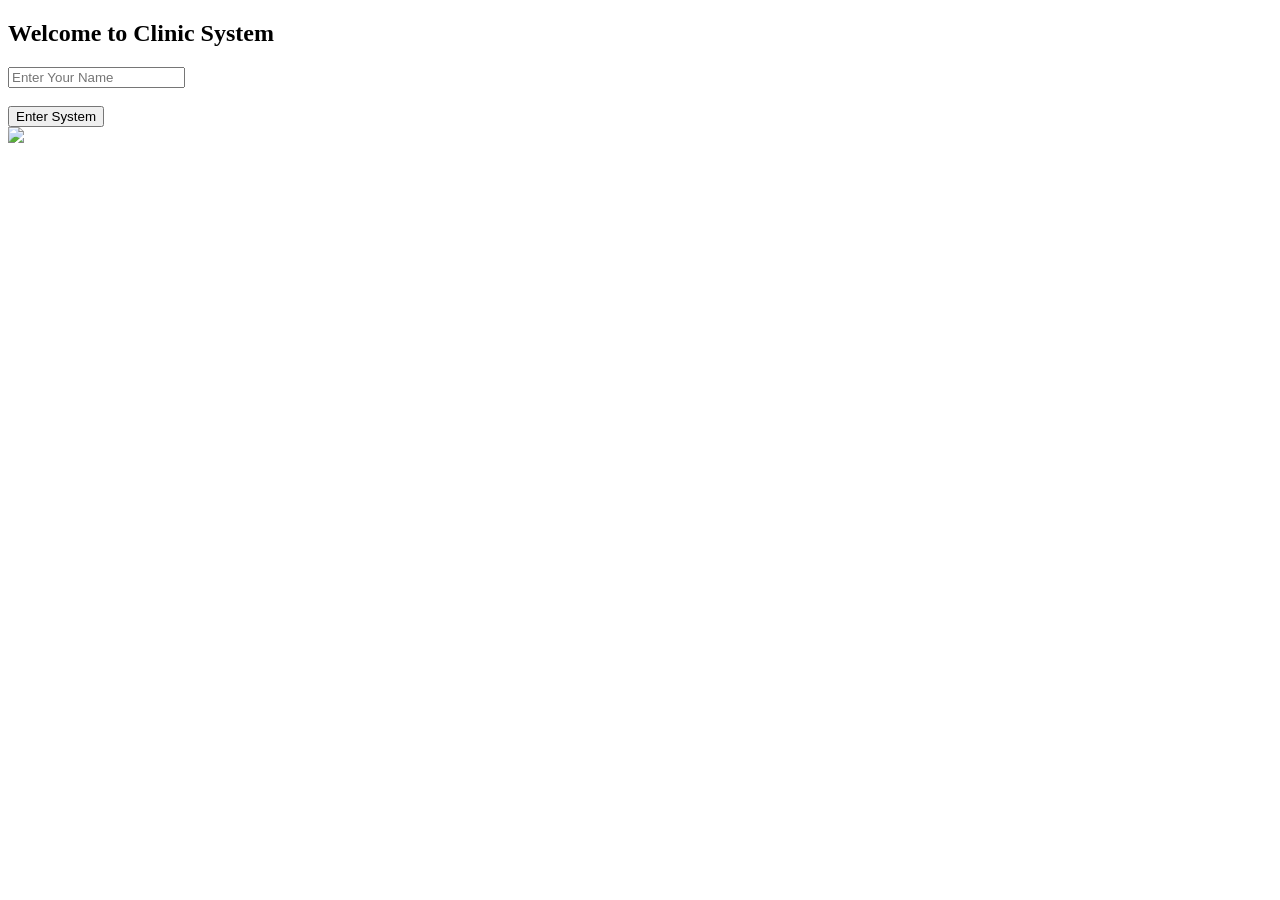
==== clinic_queue_manager/templates/login.html @ e02c9fc0 "Add files via upload" ====
<!DOCTYPE html>
<html>

<head>
<title>Clinic Sign In</title>
<link rel="stylesheet" href="{{ url_for('static', filename='style.css') }}">
</head>

<body>

<div class="login-container">

<!-- LEFT SIDE -->
<div class="login-form">

<h2>Welcome to Clinic System</h2>

<form method="POST">

<input type="text" name="username" placeholder="Enter Your Name" required>

<br><br>

<button type="submit">Enter System</button>

</form>

</div>

<img src="https://www.shutterstock.com/image-vector/cute-doctor-cartoon-character-standing-600nw-2669102227.jpg"

</div>

</body>

</html>
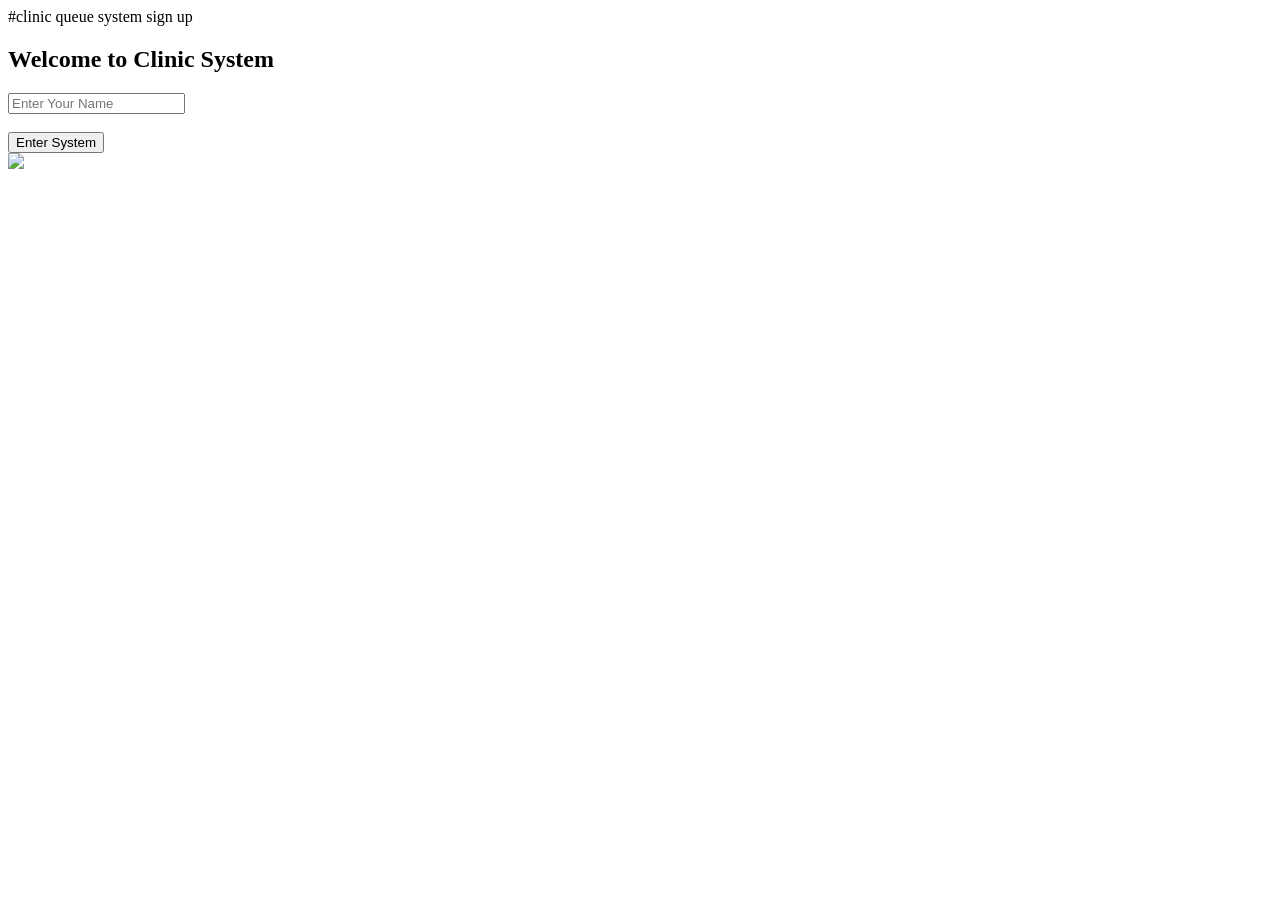
==== commit f11dd890: "Update login.html" ====
--- a/clinic_queue_manager/templates/login.html
+++ b/clinic_queue_manager/templates/login.html
@@ -1,6 +1,6 @@
 <!DOCTYPE html>
 <html>
-
+#clinic queue system sign up
 <head>
 <title>Clinic Sign In</title>
 <link rel="stylesheet" href="{{ url_for('static', filename='style.css') }}">
@@ -33,4 +33,4 @@
 
 </body>
 
-</html>+</html>
